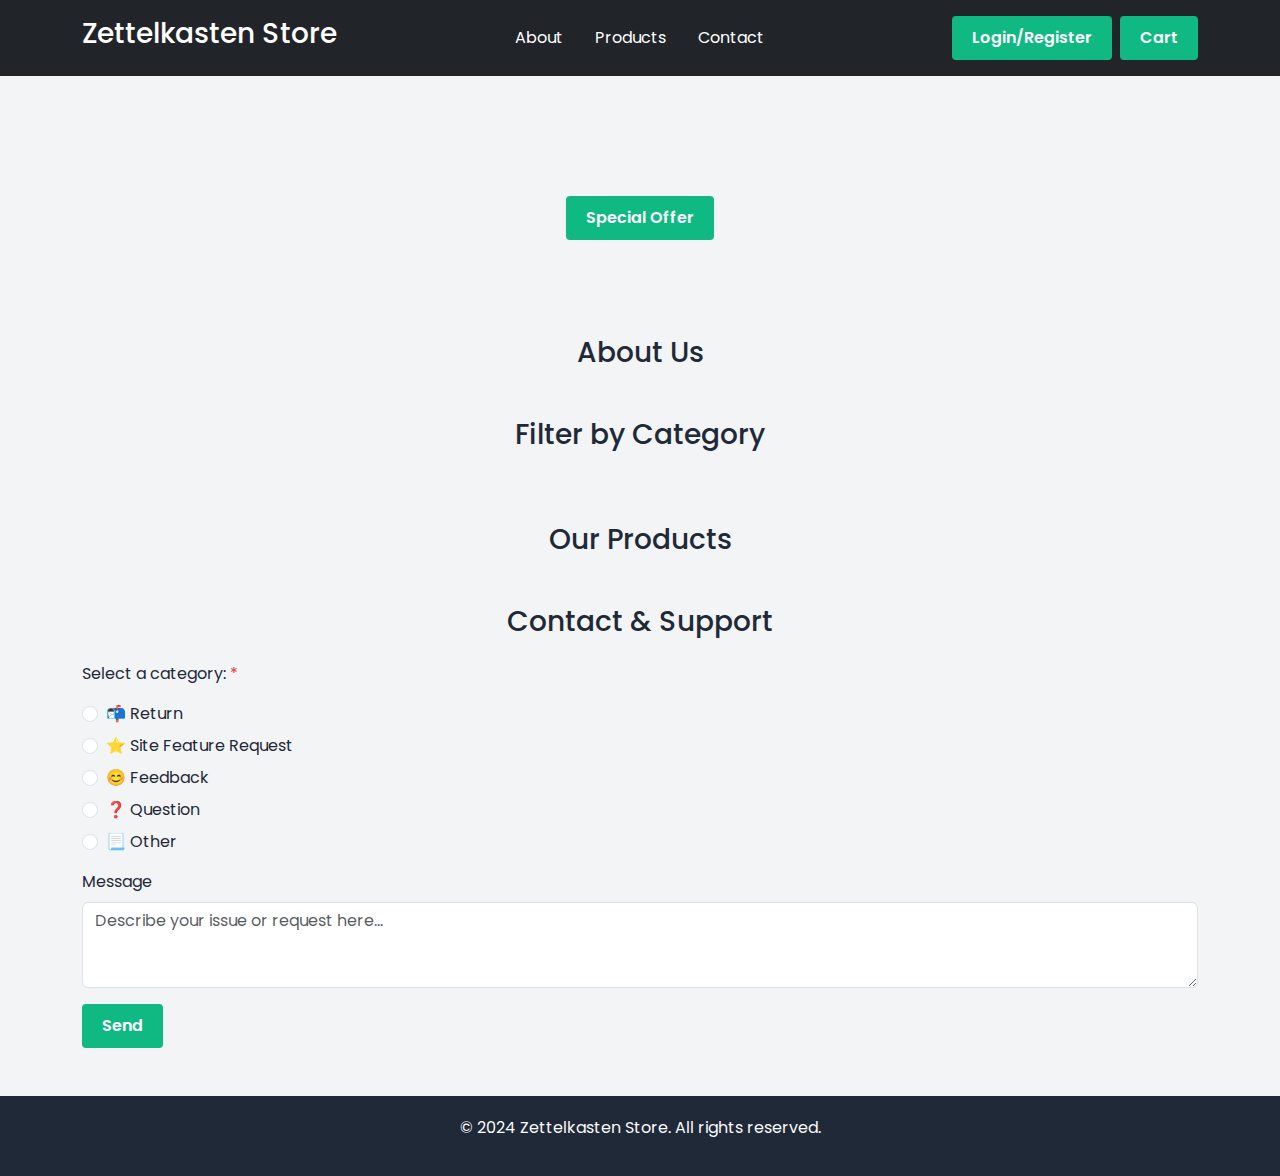
==== index.html @ 45c4be95 "Update index.html" ====
<!DOCTYPE html>
<html lang="en">
<head>
    <meta charset="UTF-8">
    <meta name="viewport" content="width=device-width, initial-scale=1.0">
    <meta name="description"
        content="A dedicated Zettelkasten store offering premium notecards, containers, pens, and accessories for organizing your thoughts.">
    <title>Zettelkasten Store</title>
    <link href="https://cdn.jsdelivr.net/npm/bootstrap@5.3.0-alpha1/dist/css/bootstrap.min.css" rel="stylesheet">
    <link href="https://fonts.googleapis.com/css2?family=Poppins:wght@400;600&display=swap" rel="stylesheet">
    <script src="https://cdn.jsdelivr.net/npm/sweetalert2@11"></script>
    <script src="https://cdn.jsdelivr.net/npm/tippy.js@6/dist/tippy.js"></script>
    <link rel="stylesheet" href="https://cdn.jsdelivr.net/npm/glider-js@1/glider.min.css">
    <script src="https://cdn.jsdelivr.net/npm/glider-js@1/glider.min.js"></script>
    <script src="https://cdn.jsdelivr.net/npm/feather-icons"></script>
    <style>
        body {
            font-family: 'Poppins', sans-serif;
            background-color: #f3f4f6;
            color: #1f2937;
        }

        .primary-btn {
            background-color: #10b981;
            color: #fff;
            border: none;
            border-radius: 4px;
            padding: 10px 20px;
            font-weight: 600;
            cursor: pointer;
        }

        .primary-btn:hover {
            background-color: #059669;
        }

        .product-card {
            box-shadow: 0 4px 6px rgba(0, 0, 0, 0.1);
            border-radius: 8px;
            overflow: hidden;
            background: #fff;
        }

        .footer {
            background-color: #1f2937;
            color: #f9fafb;
            padding: 20px 0;
        }

        .product-card img {
            width: 100%;
            height: 200px;
            object-fit: contain;
            background-color: #fff;
        }

        #auth-modal,
        #cart-modal,
        #options-modal {
            display: none;
            position: fixed;
            background: rgba(0, 0, 0, 0.5);
            top: 0;
            left: 0;
            width: 100%;
            height: 100%;
            justify-content: center;
            align-items: center;
            z-index: 9999;
        }

        #auth-modal > div,
        #cart-modal > div,
        #options-modal > div {
            background: #fff;
            padding: 20px;
            width: 300px;
            border-radius: 8px;
        }

        .auth-toggle {
            cursor: pointer;
            color: #10b981;
            font-weight: 600;
            text-decoration: underline;
        }

        .google-btn {
            display: flex;
            align-items: center;
            background: #fff;
            color: #000;
            border: 1px solid #ccc;
            border-radius: 4px;
            padding: 6px 10px;
            cursor: pointer;
            margin-bottom: 10px;
        }

        .google-btn img {
            width: 20px;
            margin-right: 10px;
        }

        .cart-item {
            display: flex;
            align-items: center;
            margin-bottom: 10px;
        }

        .cart-item img {
            width: 50px;
            height: 50px;
            object-fit: contain;
            margin-right: 10px;
        }

        #user-status {
            margin-right: 10px;
            color: #10b981;
            font-weight: 600;
        }

        #user-avatar {
            width: 40px;
            height: 40px;
            border-radius: 50%;
            overflow: hidden;
            display: flex;
            align-items: center;
            justify-content: center;
            margin-right: 10px;
        }

        #user-avatar svg {
            width: 24px;
            height: 24px;
            stroke: #333;
        }

        /* Additional spacing for better UX */
        #contact-form .form-check {
            margin-bottom: 0.5rem;
        }
    </style>
</head>

<body>
    <header class="bg-dark text-white py-3">
        <div class="container d-flex justify-content-between align-items-center">
            <h1 class="h3">Zettelkasten Store</h1>
            <nav>
                <ul class="nav">
                    <li class="nav-item"><a href="#about" class="nav-link text-white">About</a></li>
                    <li class="nav-item"><a href="#products" class="nav-link text-white">Products</a></li>
                    <li class="nav-item"><a href="#contact" class="nav-link text-white">Contact</a></li>
                </ul>
            </nav>
            <div class="d-flex align-items-center">
                <div id="user-avatar" style="display:none;">
                    <svg xmlns="http://www.w3.org/2000/svg" width="100" height="100" viewBox="0 0 24 24" fill="none"
                        stroke="currentColor" stroke-width="1.5" stroke-linecap="round" stroke-linejoin="round"
                        class="feather feather-user">
                        <path d="M20 21v-2a4 4 0 0 0-4-4H8a4 4 0 0 0-4 4v2"></path>
                        <circle cx="12" cy="7" r="4"></circle>
                    </svg>
                </div>
                <div id="user-status"></div>
                <!-- Modified button -->
                <button class="primary-btn me-2" id="login-logout-btn" onclick="toggleAuthModal()">Login/Register</button>
                <button class="primary-btn" onclick="toggleCartModal()">Cart</button>
            </div>
        </div>
    </header>

    <main class="container my-5">
        <section id="hero" class="text-center py-5">
            <h2 class="mb-4" id="hero-heading"></h2>
            <p class="mb-4" id="hero-text"></p>
            <button class="primary-btn" onclick="showOffer()">Special Offer</button>
        </section>

        <section id="about" class="my-5 text-center">
            <h3 class="mb-4">About Us</h3>
            <p id="about-text"></p>
        </section>

        <!-- Filter Section for categories -->
        <section class="my-5" id="filter-section">
            <h3 class="text-center mb-4">Filter by Category</h3>
            <div class="d-flex flex-wrap justify-content-center" id="category-filters">
                <!-- Checkboxes will be inserted here by JS -->
            </div>
        </section>

        <section id="products" class="my-5">
            <h3 class="text-center mb-4">Our Products</h3>
            <div class="row g-4" id="product-list"></div>
        </section>

        <section id="contact" class="my-5">
            <h3 class="text-center mb-4">Contact & Support</h3>
            <p class="text-center mb-4" id="contact-mission"></p>
            <p class="text-center mb-4" id="contact-description"></p>
            <form action="https://formspree.io/f/YOUR_FORMSPREE_ID" method="POST" id="contact-form">
                <div class="mb-3">
                    <p>Select a category: <span class="text-danger">*</span></p>
                    <div class="form-check">
                        <input class="form-check-input" type="radio" name="category" value="📬 Return" id="catReturn" required>
                        <label class="form-check-label" for="catReturn">📬 Return</label>
                    </div>
                    <div class="form-check">
                        <input class="form-check-input" type="radio" name="category" value="⭐ Site Feature Request" id="catFeature">
                        <label class="form-check-label" for="catFeature">⭐ Site Feature Request</label>
                    </div>
                    <div class="form-check">
                        <input class="form-check-input" type="radio" name="category" value="😊 Feedback" id="catFeedback">
                        <label class="form-check-label" for="catFeedback">😊 Feedback</label>
                    </div>
                    <div class="form-check">
                        <input class="form-check-input" type="radio" name="category" value="❓ Question" id="catQuestion">
                        <label class="form-check-label" for="catQuestion">❓ Question</label>
                    </div>
                    <div class="form-check">
                        <input class="form-check-input" type="radio" name="category" value="📃 Other" id="catOther">
                        <label class="form-check-label" for="catOther">📃 Other</label>
                    </div>
                </div>
                <div class="mb-3">
                    <label for="messageContact" class="form-label">Message</label>
                    <textarea class="form-control" name="message" id="messageContact" rows="3"
                        placeholder="Describe your issue or request here..." required></textarea>
                </div>
                <input type="hidden" name="_subject" value="Contact Request">
                <input type="hidden" name="email" id="hiddenUserEmail">
                <button type="submit" class="primary-btn">Send</button>
            </form>
        </section>
    </main>

    <footer class="footer text-center">
        <p>&copy; 2024 Zettelkasten Store. All rights reserved.</p>
        <div>
            <i data-feather="facebook"></i>
            <i data-feather="twitter"></i>
            <i data-feather="instagram"></i>
        </div>
    </footer>

    <div id="auth-modal">
        <div>
            <h3 class="mb-3">Login / Register</h3>
            <div class="google-btn" id="google-signin-btn">
                <img src="https://www.gstatic.com/images/branding/product/1x/gsa_64dp.png" alt="Google icon" />
                <span>Sign in with Google</span>
            </div>
            <hr class="my-3">
            <div id="auth-forms">
                <div id="login-form">
                    <h5>Login with Email</h5>
                    <input class="form-control mb-2" id="loginEmail" type="email" placeholder="Email" />
                    <input class="form-control mb-2" id="loginPassword" type="password" placeholder="Password" />
                    <button class="primary-btn w-100 mb-2" id="login-btn">Login</button>
                    <p class="text-center">Don't have an account? <span class="auth-toggle" id="show-register">Register</span></p>
                </div>
                <div id="register-form" style="display:none;">
                    <h5>Register with Email</h5>
                    <input class="form-control mb-2" id="registerEmail" type="email" placeholder="Email" />
                    <input class="form-control mb-2" id="registerPassword" type="password" placeholder="Password" />
                    <button class="primary-btn w-100 mb-2" id="register-btn">Register</button>
                    <p class="text-center">Already have an account? <span class="auth-toggle" id="show-login">Login</span></p>
                </div>
            </div>
            <button class="btn btn-light w-100 mt-3" onclick="toggleAuthModal()">Close</button>
        </div>
    </div>

    <div id="cart-modal">
        <div>
            <h3>Your Cart</h3>
            <div id="cart-content"></div>
            <button class="primary-btn w-100 mb-2" id="checkout-btn">Checkout</button>
            <button class="btn btn-light w-100" onclick="toggleCartModal()">Close</button>
        </div>
    </div>

    <div id="options-modal">
        <div>
            <h3 id="options-modal-title">Select Options</h3>
            <div id="options-modal-content"></div>
            <div class="mb-3">
                <label for="variant-quantity" class="form-label">Quantity</label>
                <input type="number" id="variant-quantity" class="form-control" min="1" value="1">
            </div>
            <button class="primary-btn w-100 mb-2" id="confirm-options-btn">Add to Cart</button>
            <button class="btn btn-light w-100" onclick="toggleOptionsModal()">Close</button>
        </div>
    </div>

    <script type="module">
        import { initializeApp } from "https://www.gstatic.com/firebasejs/11.0.2/firebase-app.js"
        import { getAuth, signInWithEmailAndPassword, createUserWithEmailAndPassword, signInWithPopup, GoogleAuthProvider, onAuthStateChanged, signOut } from "https://www.gstatic.com/firebasejs/11.0.2/firebase-auth.js"
        import { getFirestore, collection, addDoc, doc, setDoc, getDoc } from "https://www.gstatic.com/firebasejs/11.0.2/firebase-firestore.js"

        const firebaseConfig = {
          apiKey: "AIzaSyCWSWj1zGd85SswT8FRBTHmlOFemBIbVdI",
          authDomain: "zettelkasten-shop.firebaseapp.com",
          projectId: "zettelkasten-shop",
          storageBucket: "zettelkasten-shop.firebasestorage.app",
          messagingSenderId: "671757800099",
          appId: "1:671757800099:web:c8a81ec0ade00765452516",
          measurementId: "G-VPBMF42BKN"
        };
        const app = initializeApp(firebaseConfig)
        const auth = getAuth(app)
        const db = getFirestore(app)
        feather.replace()

        let cart = []
        let productsArray = []
        let selectedProductIndex = null
        let bodyData = {}
        let allCategories = new Set();

        const pastelColors = ["#AEC6CF", "#F9D5E5", "#FDFD96", "#FFD1DC", "#77DD77", "#CDB7F6"]

        window.toggleAuthModal = function () {
            const m = document.getElementById('auth-modal');
            m.style.display = (m.style.display === 'flex') ? 'none' : 'flex'
        }

        window.toggleCartModal = function () {
            const m = document.getElementById('cart-modal');
            m.style.display = (m.style.display === 'flex') ? 'none' : 'flex';
            updateCartDisplay()
        }

        window.toggleOptionsModal = function () {
            const m = document.getElementById('options-modal');
            m.style.display = (m.style.display === 'flex') ? 'none' : 'flex'
        }

        window.showOptionsModal = function (i) {
            selectedProductIndex = i; 
            const p = productsArray[i]; 
            const o = document.getElementById('options-modal-content'); 
            const t = document.getElementById('options-modal-title'); 
            t.textContent = `Select Options for ${p.name}`; 
            o.innerHTML = ''; 
            if (p.variants && p.variants.length > 0) { 
                p.variants.forEach((v, x) => { 
                    const vid = `variant-option-${x}`; 
                    const vr = document.createElement('div'); 
                    vr.className = 'form-check mb-2'; 
                    vr.innerHTML = `<input class="form-check-input" type="radio" name="variant" id="${vid}" value="${x}" ${x === 0 ? 'checked' : ''}><label class="form-check-label" for="${vid}">${v.name} - $${v.price.toFixed(2)}</label>`; 
                    o.appendChild(vr) 
                }) 
            } else { 
                const vr = document.createElement('div'); 
                vr.textContent = "No variants available. You'll be adding the main product."; 
                o.appendChild(vr) 
            }
            document.getElementById('variant-quantity').value = 1; 
            toggleOptionsModal()
        }

        window.addToCart = function (i) { showOptionsModal(i) }

        document.getElementById('confirm-options-btn').addEventListener('click', () => {
            if (selectedProductIndex === null) return; 
            const p = productsArray[selectedProductIndex]; 
            const q = parseInt(document.getElementById('variant-quantity').value, 10) || 1; 
            let sv = null; 
            if (p.variants && p.variants.length > 0) { 
                const c = document.querySelector('input[name="variant"]:checked'); 
                if (c) { 
                    const vi = parseInt(c.value, 10); 
                    sv = p.variants[vi] 
                } 
            }
            const i = { name: sv ? `${p.name} - ${sv.name}` : p.name, image: sv ? sv.image : p.image, price: sv ? sv.price : p.price, quantity: q }; 
            cart.push(i); 
            Swal.fire({ title: 'Item Added!', text: `${i.name} (x${q}) has been added to your cart.`, icon: 'success', confirmButtonText: 'Continue Shopping' }); 
            updateCartDisplay(); 
            toggleOptionsModal(); 
            selectedProductIndex = null
        })

        function updateCartDisplay() {
            const c = document.getElementById('cart-content');
            c.innerHTML = ''; 
            if (cart.length === 0) { 
                c.innerHTML = '<p>Your cart is empty.</p>'; 
                return 
            }
            cart.forEach(i => {
                const d = document.createElement('div');
                d.className = 'cart-item';
                d.innerHTML = `<img src="${i.image}" alt="${i.name}"><span>${i.name} - $${i.price.toFixed(2)} (x${i.quantity})</span>`;
                c.appendChild(d) 
            })
        }

        window.showOffer = function () { 
            Swal.fire({ 
                title: bodyData.specialOfferTitle, 
                text: bodyData.specialOfferText, 
                icon: 'info', 
                confirmButtonText: 'Shop Now' 
            }) 
        }

        document.getElementById('checkout-btn').addEventListener('click', async () => { 
            const u = auth.currentUser; 
            if (!u) { 
                Swal.fire({ 
                    title: 'Not Logged In', 
                    text: 'Please log in or register to checkout.', 
                    icon: 'info', 
                    confirmButtonText: 'OK' 
                }); 
                return 
            } 
            if (cart.length === 0) { 
                Swal.fire('Your cart is empty.'); 
                return 
            } 
            try { 
                await addDoc(collection(db, 'orders'), { userId: u.uid, cart: cart, timestamp: new Date() }); 
                Swal.fire('Checkout successful! Your order will ship in 7-10 days with free shipping.'); 
                cart = []; 
                updateCartDisplay(); 
                toggleCartModal() 
            } catch (e) { 
                Swal.fire('Error', e.message, 'error') 
            }
        })

        const showLoginBtn = document.getElementById('show-login')
        const showRegisterBtn = document.getElementById('show-register')
        const loginForm = document.getElementById('login-form')
        const registerForm = document.getElementById('register-form')

        showLoginBtn.addEventListener('click', () => { 
            loginForm.style.display = 'block'; 
            registerForm.style.display = 'none' 
        })

        showRegisterBtn.addEventListener('click', () => { 
            loginForm.style.display = 'none'; 
            registerForm.style.display = 'block' 
        })

        const loginBtn = document.getElementById('login-btn')
        const registerBtn = document.getElementById('register-btn')

        registerBtn.addEventListener('click', async () => {
            const e = document.getElementById('registerEmail').value;
            const p = document.getElementById('registerPassword').value;
            try {
                const uc = await createUserWithEmailAndPassword(auth, e, p);
                const u = uc.user;
                const rc = pastelColors[Math.floor(Math.random() * pastelColors.length)];
                await setDoc(doc(db, "users", u.uid), { avatarColor: rc });
                Swal.fire('Registration successful! 🎉');
                toggleAuthModal();
                updateUserStatus()
            } catch (er) {
                Swal.fire('Error', er.message, 'error')
            }
        })

        loginBtn.addEventListener('click', async () => {
            const e = document.getElementById('loginEmail').value;
            const p = document.getElementById('loginPassword').value;
            try {
                await signInWithEmailAndPassword(auth, e, p);
                Swal.fire('Login successful! 🎉');
                toggleAuthModal();
                updateUserStatus()
            } catch (er) {
                Swal.fire('Error', er.message, 'error')
            }
        })

        const googleBtn = document.getElementById('google-signin-btn')
        const provider = new GoogleAuthProvider()
        googleBtn.addEventListener('click', async () => {
            try {
                const r = await signInWithPopup(auth, provider);
                const u = r.user;
                const ur = doc(db, "users", u.uid);
                const us = await getDoc(ur);
                if (!us.exists()) {
                    const rc = pastelColors[Math.floor(Math.random() * pastelColors.length)];
                    await setDoc(ur, { avatarColor: rc })
                }
                Swal.fire('Google sign-in successful! 🎉');
                toggleAuthModal();
                updateUserStatus()
            } catch (er) {
                Swal.fire('Error', er.message, 'error')
            }
        })

        async function updateUserStatus() {
            const s = document.getElementById('user-status');
            const a = document.getElementById('user-avatar');
            const loginLogoutBtn = document.getElementById('login-logout-btn');
            const u = auth.currentUser;
            if (u) {
                s.textContent = `Logged in as ${u.email}`;
                const ur = doc(db, "users", u.uid);
                const us = await getDoc(ur);
                if (us.exists()) {
                    const d = us.data();
                    const c = d.avatarColor || '#AEC6CF';
                    a.style.backgroundColor = c;
                    a.style.display = 'flex'
                } else {
                    a.style.display = 'none'
                }

                const hiddenEmail = document.getElementById('hiddenUserEmail');
                if (hiddenEmail) {
                    hiddenEmail.value = u.email;
                }

                // When logged in, show "Logout"
                loginLogoutBtn.textContent = "Logout";
                loginLogoutBtn.onclick = async () => {
                    await signOut(auth);
                };

            } else {
                s.textContent = '';
                a.style.display = 'none'

                // When logged out, show "Login/Register"
                loginLogoutBtn.textContent = "Login/Register";
                loginLogoutBtn.onclick = () => {
                    toggleAuthModal();
                };
            }
        }

        onAuthStateChanged(auth, (u) => { updateUserStatus() })

        let allProducts = [];

        fetch('products.json')
            .then(r => r.json())
            .then(products => {
                productsArray = products;
                allProducts = products; 
                products.forEach(p => {
                    p.categories.forEach(cat => allCategories.add(cat));
                });
                renderCategoryFilters();
                renderProducts(productsArray);
            })
            .catch(e => console.error('Error loading products:', e))

        fetch('body.json')
            .then(r => r.json())
            .then(d => {
                bodyData = d;
                document.getElementById('hero-heading').textContent = d.heroTitle;
                document.getElementById('hero-text').textContent = d.heroText;
                document.getElementById('about-text').textContent = d.aboutText;
                document.getElementById('contact-description').textContent = d.contactDescription;
                document.getElementById('contact-mission').textContent = d.mission
            })
            .catch(e => console.error('Error loading body text:', e))

        // Contact form submission with auth check
        document.getElementById('contact-form').addEventListener('submit', function(e) {
            const u = auth.currentUser;
            if (!u) {
                e.preventDefault();
                Swal.fire({
                    title: 'Not Signed In',
                    text: 'You must be signed in to submit a contact request.',
                    icon: 'warning',
                    confirmButtonText: 'OK'
                });
                return;
            }

            const selectedCategory = this.querySelector('input[name="category"]:checked');
            if (!selectedCategory) {
                e.preventDefault();
                Swal.fire({
                    title: 'Category Required',
                    text: 'Please select a category before submitting your message.',
                    icon: 'warning',
                    confirmButtonText: 'OK'
                });
                return;
            }

            const subjectInput = this.querySelector('input[name="_subject"]');
            subjectInput.value = `Contact Request - ${selectedCategory.value}`;
        });

        function renderCategoryFilters() {
            const container = document.getElementById('category-filters');
            container.innerHTML = '';
            allCategories.forEach(cat => {
                const id = `cat-filter-${cat}`;
                const cb = document.createElement('div');
                cb.className = 'form-check form-check-inline m-2';
                cb.innerHTML = `
                    <input class="form-check-input" type="checkbox" id="${id}" value="${cat}">
                    <label class="form-check-label" for="${id}">${cat}</label>
                `;
                container.appendChild(cb);
            });

            const filterBtn = document.createElement('button');
            filterBtn.className = 'primary-btn m-2';
            filterBtn.textContent = 'Filter';
            filterBtn.addEventListener('click', applyCategoryFilter);
            container.appendChild(filterBtn);

            const resetBtn = document.createElement('button');
            resetBtn.className = 'btn btn-light m-2';
            resetBtn.textContent = 'Reset Filters';
            resetBtn.addEventListener('click', () => {
                container.querySelectorAll('input[type="checkbox"]').forEach(cb => cb.checked = false);
                renderProducts(allProducts);
            });
            container.appendChild(resetBtn);
        }

        function applyCategoryFilter() {
            const selectedCats = Array.from(document.querySelectorAll('#category-filters input[type="checkbox"]:checked'))
                                     .map(cb => cb.value);
            if (selectedCats.length === 0) {
                renderProducts(allProducts);
                return;
            }

            const filtered = allProducts.filter(p => {
                return p.categories.some(cat => selectedCats.includes(cat));
            });
            renderProducts(filtered);
        }

        function renderProducts(products) {
            const pl = document.getElementById('product-list');
            pl.innerHTML = '';
            productsArray = products;
            products.forEach((p, i) => {
                const c = document.createElement('div');
                c.classList.add('col-md-4');
                c.innerHTML = `
                    <div class="product-card">
                        <img src="${p.image}" alt="${p.name}">
                        <div class="p-3">
                            <h5>${p.name}</h5>
                            <p>${p.description}</p>
                            <p><strong>$${p.price.toFixed(2)}</strong></p>
                            <p><em>Ships in 7-10 days depending...</em></p>
                            <button class="primary-btn w-100" onclick="addToCart(${allProducts.indexOf(p)})">Add to Cart</button>
                        </div>
                    </div>`;
                pl.appendChild(c)
            })
        }

    </script>
</body>
</html>
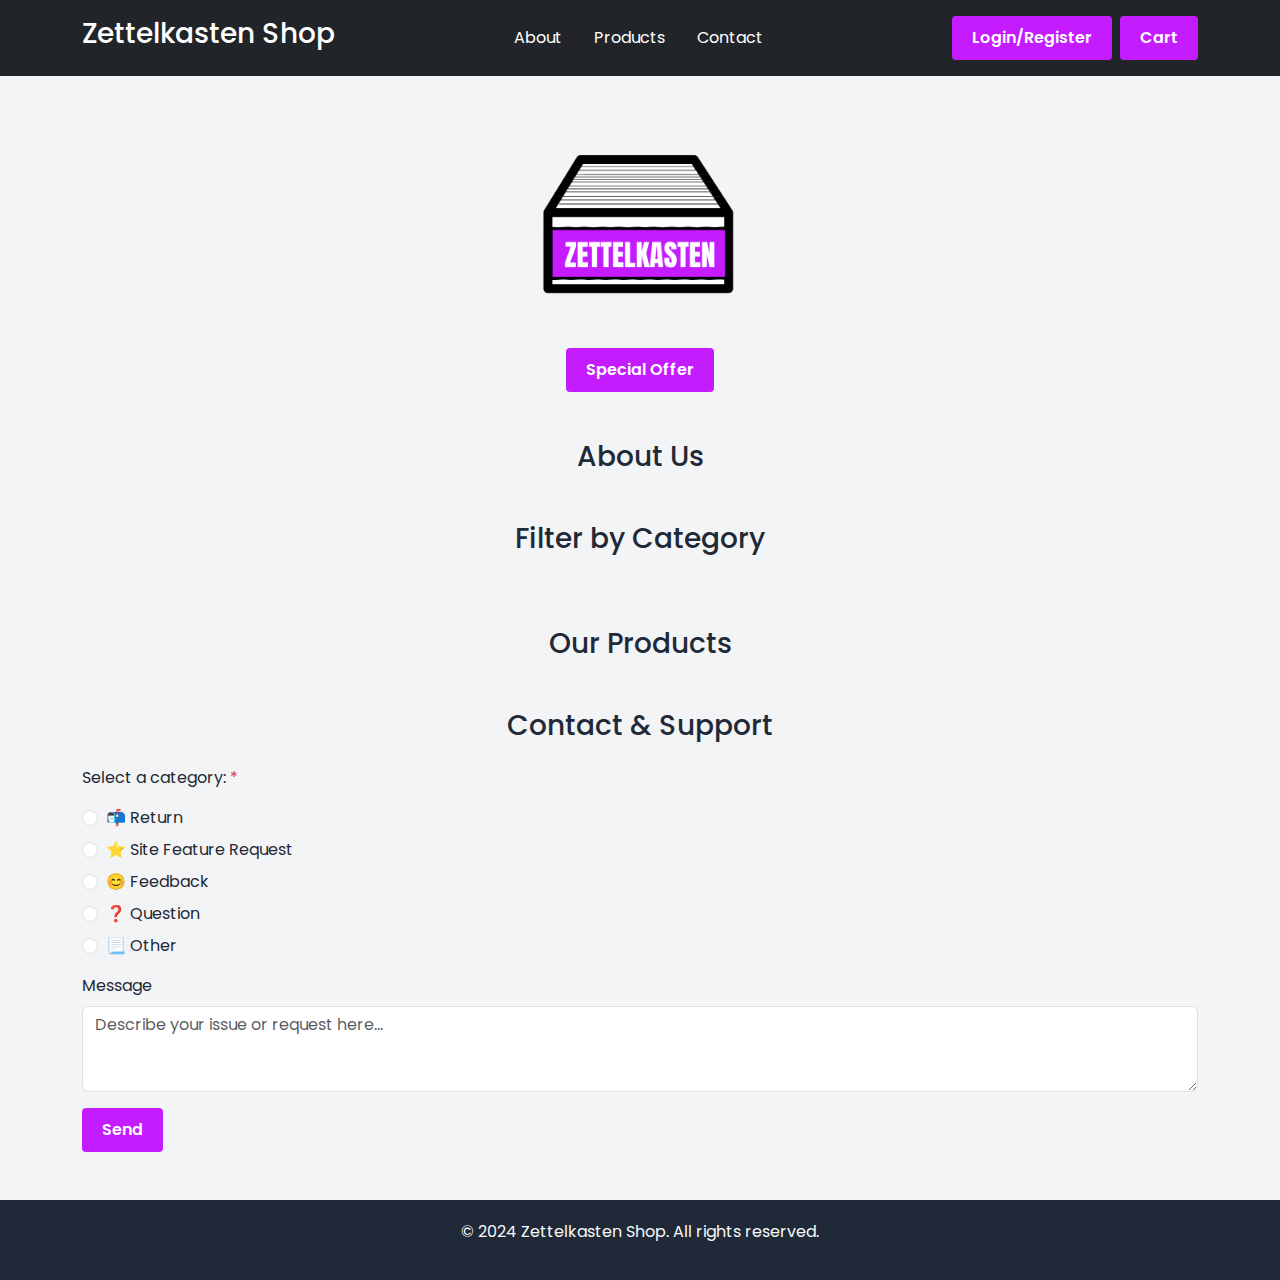
==== commit d2cb0fa0: "update" ====
--- a/index.html
+++ b/index.html
@@ -1,154 +1,41 @@
 <!DOCTYPE html>
 <html lang="en">
+
 <head>
-    <meta charset="UTF-8">
-    <meta name="viewport" content="width=device-width, initial-scale=1.0">
+    <meta charset="UTF-8" />
+    <meta name="viewport" content="width=device-width, initial-scale=1.0" />
     <meta name="description"
-        content="A dedicated Zettelkasten store offering premium notecards, containers, pens, and accessories for organizing your thoughts.">
+        content="A dedicated Zettelkasten store offering premium notecards, containers, pens, and accessories for organizing your thoughts." />
     <title>Zettelkasten Store</title>
-    <link href="https://cdn.jsdelivr.net/npm/bootstrap@5.3.0-alpha1/dist/css/bootstrap.min.css" rel="stylesheet">
-    <link href="https://fonts.googleapis.com/css2?family=Poppins:wght@400;600&display=swap" rel="stylesheet">
+
+    <!-- Favicons -->
+    <link rel="apple-touch-icon" sizes="180x180" href="images/icons/apple-touch-icon.png">
+    <link rel="icon" type="image/png" sizes="32x32" href="images/icons/favicon-32x32.png">
+    <link rel="icon" type="image/png" sizes="16x16" href="images/icons/favicon-16x16.png">
+    <link rel="manifest" href="manifest.json">
+    <meta name="theme-color" content="#ffffff">
+
+    <!-- Bootstrap CSS -->
+    <link href="https://cdn.jsdelivr.net/npm/bootstrap@5.3.0-alpha1/dist/css/bootstrap.min.css" rel="stylesheet" />
+    <!-- Google Fonts -->
+    <link href="https://fonts.googleapis.com/css2?family=Poppins:wght@400;600&display=swap" rel="stylesheet" />
+    <!-- SweetAlert2 -->
     <script src="https://cdn.jsdelivr.net/npm/sweetalert2@11"></script>
+    <!-- Tippy.js -->
     <script src="https://cdn.jsdelivr.net/npm/tippy.js@6/dist/tippy.js"></script>
-    <link rel="stylesheet" href="https://cdn.jsdelivr.net/npm/glider-js@1/glider.min.css">
+    <!-- Glider.js CSS & JS -->
+    <link rel="stylesheet" href="https://cdn.jsdelivr.net/npm/glider-js@1/glider.min.css" />
     <script src="https://cdn.jsdelivr.net/npm/glider-js@1/glider.min.js"></script>
+    <!-- Feather Icons -->
     <script src="https://cdn.jsdelivr.net/npm/feather-icons"></script>
-    <style>
-        body {
-            font-family: 'Poppins', sans-serif;
-            background-color: #f3f4f6;
-            color: #1f2937;
-        }
-
-        .primary-btn {
-            background-color: #10b981;
-            color: #fff;
-            border: none;
-            border-radius: 4px;
-            padding: 10px 20px;
-            font-weight: 600;
-            cursor: pointer;
-        }
-
-        .primary-btn:hover {
-            background-color: #059669;
-        }
-
-        .product-card {
-            box-shadow: 0 4px 6px rgba(0, 0, 0, 0.1);
-            border-radius: 8px;
-            overflow: hidden;
-            background: #fff;
-        }
-
-        .footer {
-            background-color: #1f2937;
-            color: #f9fafb;
-            padding: 20px 0;
-        }
-
-        .product-card img {
-            width: 100%;
-            height: 200px;
-            object-fit: contain;
-            background-color: #fff;
-        }
-
-        #auth-modal,
-        #cart-modal,
-        #options-modal {
-            display: none;
-            position: fixed;
-            background: rgba(0, 0, 0, 0.5);
-            top: 0;
-            left: 0;
-            width: 100%;
-            height: 100%;
-            justify-content: center;
-            align-items: center;
-            z-index: 9999;
-        }
-
-        #auth-modal > div,
-        #cart-modal > div,
-        #options-modal > div {
-            background: #fff;
-            padding: 20px;
-            width: 300px;
-            border-radius: 8px;
-        }
-
-        .auth-toggle {
-            cursor: pointer;
-            color: #10b981;
-            font-weight: 600;
-            text-decoration: underline;
-        }
-
-        .google-btn {
-            display: flex;
-            align-items: center;
-            background: #fff;
-            color: #000;
-            border: 1px solid #ccc;
-            border-radius: 4px;
-            padding: 6px 10px;
-            cursor: pointer;
-            margin-bottom: 10px;
-        }
-
-        .google-btn img {
-            width: 20px;
-            margin-right: 10px;
-        }
-
-        .cart-item {
-            display: flex;
-            align-items: center;
-            margin-bottom: 10px;
-        }
-
-        .cart-item img {
-            width: 50px;
-            height: 50px;
-            object-fit: contain;
-            margin-right: 10px;
-        }
-
-        #user-status {
-            margin-right: 10px;
-            color: #10b981;
-            font-weight: 600;
-        }
-
-        #user-avatar {
-            width: 40px;
-            height: 40px;
-            border-radius: 50%;
-            overflow: hidden;
-            display: flex;
-            align-items: center;
-            justify-content: center;
-            margin-right: 10px;
-        }
-
-        #user-avatar svg {
-            width: 24px;
-            height: 24px;
-            stroke: #333;
-        }
-
-        /* Additional spacing for better UX */
-        #contact-form .form-check {
-            margin-bottom: 0.5rem;
-        }
-    </style>
+    <!-- Your Custom Styles -->
+    <link rel="stylesheet" href="data/styles.css" />
 </head>
 
 <body>
     <header class="bg-dark text-white py-3">
         <div class="container d-flex justify-content-between align-items-center">
-            <h1 class="h3">Zettelkasten Store</h1>
+            <h1 class="h3">Zettelkasten Shop</h1>
             <nav>
                 <ul class="nav">
                     <li class="nav-item"><a href="#about" class="nav-link text-white">About</a></li>
@@ -161,20 +48,27 @@
                     <svg xmlns="http://www.w3.org/2000/svg" width="100" height="100" viewBox="0 0 24 24" fill="none"
                         stroke="currentColor" stroke-width="1.5" stroke-linecap="round" stroke-linejoin="round"
                         class="feather feather-user">
-                        <path d="M20 21v-2a4 4 0 0 0-4-4H8a4 4 0 0 0-4 4v2"></path>
-                        <circle cx="12" cy="7" r="4"></circle>
+                        <path d="M20 21v-2a4 4 0 0 0-4-4H8a4 4 0 0 0-4 4v2" />
+                        <circle cx="12" cy="7" r="4" />
                     </svg>
                 </div>
                 <div id="user-status"></div>
-                <!-- Modified button -->
-                <button class="primary-btn me-2" id="login-logout-btn" onclick="toggleAuthModal()">Login/Register</button>
+                <button class="primary-btn me-2" id="login-logout-btn"
+                    onclick="toggleAuthModal()">Login/Register</button>
                 <button class="primary-btn" onclick="toggleCartModal()">Cart</button>
             </div>
         </div>
     </header>
 
+
+
     <main class="container my-5">
-        <section id="hero" class="text-center py-5">
+        <!-- Icon below the header, enlarged -->
+        <div class="text-center mt-3">
+            <img src="images\logos\1.png" alt="Zettelkasten Icon" width="200" height="200">
+        </div>
+        <section id="hero" class="text-center">
+
             <h2 class="mb-4" id="hero-heading"></h2>
             <p class="mb-4" id="hero-text"></p>
             <button class="primary-btn" onclick="showOffer()">Special Offer</button>
@@ -206,19 +100,23 @@
                 <div class="mb-3">
                     <p>Select a category: <span class="text-danger">*</span></p>
                     <div class="form-check">
-                        <input class="form-check-input" type="radio" name="category" value="📬 Return" id="catReturn" required>
+                        <input class="form-check-input" type="radio" name="category" value="📬 Return" id="catReturn"
+                            required>
                         <label class="form-check-label" for="catReturn">📬 Return</label>
                     </div>
                     <div class="form-check">
-                        <input class="form-check-input" type="radio" name="category" value="⭐ Site Feature Request" id="catFeature">
+                        <input class="form-check-input" type="radio" name="category" value="⭐ Site Feature Request"
+                            id="catFeature">
                         <label class="form-check-label" for="catFeature">⭐ Site Feature Request</label>
                     </div>
                     <div class="form-check">
-                        <input class="form-check-input" type="radio" name="category" value="😊 Feedback" id="catFeedback">
+                        <input class="form-check-input" type="radio" name="category" value="😊 Feedback"
+                            id="catFeedback">
                         <label class="form-check-label" for="catFeedback">😊 Feedback</label>
                     </div>
                     <div class="form-check">
-                        <input class="form-check-input" type="radio" name="category" value="❓ Question" id="catQuestion">
+                        <input class="form-check-input" type="radio" name="category" value="❓ Question"
+                            id="catQuestion">
                         <label class="form-check-label" for="catQuestion">❓ Question</label>
                     </div>
                     <div class="form-check">
@@ -239,7 +137,7 @@
     </main>
 
     <footer class="footer text-center">
-        <p>&copy; 2024 Zettelkasten Store. All rights reserved.</p>
+        <p>&copy; 2024 Zettelkasten Shop. All rights reserved.</p>
         <div>
             <i data-feather="facebook"></i>
             <i data-feather="twitter"></i>
@@ -261,14 +159,16 @@
                     <input class="form-control mb-2" id="loginEmail" type="email" placeholder="Email" />
                     <input class="form-control mb-2" id="loginPassword" type="password" placeholder="Password" />
                     <button class="primary-btn w-100 mb-2" id="login-btn">Login</button>
-                    <p class="text-center">Don't have an account? <span class="auth-toggle" id="show-register">Register</span></p>
+                    <p class="text-center">Don't have an account? <span class="auth-toggle"
+                            id="show-register">Register</span></p>
                 </div>
                 <div id="register-form" style="display:none;">
                     <h5>Register with Email</h5>
                     <input class="form-control mb-2" id="registerEmail" type="email" placeholder="Email" />
                     <input class="form-control mb-2" id="registerPassword" type="password" placeholder="Password" />
                     <button class="primary-btn w-100 mb-2" id="register-btn">Register</button>
-                    <p class="text-center">Already have an account? <span class="auth-toggle" id="show-login">Login</span></p>
+                    <p class="text-center">Already have an account? <span class="auth-toggle"
+                            id="show-login">Login</span></p>
                 </div>
             </div>
             <button class="btn btn-light w-100 mt-3" onclick="toggleAuthModal()">Close</button>
@@ -297,378 +197,10 @@
         </div>
     </div>
 
-    <script type="module">
-        import { initializeApp } from "https://www.gstatic.com/firebasejs/11.0.2/firebase-app.js"
-        import { getAuth, signInWithEmailAndPassword, createUserWithEmailAndPassword, signInWithPopup, GoogleAuthProvider, onAuthStateChanged, signOut } from "https://www.gstatic.com/firebasejs/11.0.2/firebase-auth.js"
-        import { getFirestore, collection, addDoc, doc, setDoc, getDoc } from "https://www.gstatic.com/firebasejs/11.0.2/firebase-firestore.js"
-
-        const firebaseConfig = {
-          apiKey: "AIzaSyCWSWj1zGd85SswT8FRBTHmlOFemBIbVdI",
-          authDomain: "zettelkasten-shop.firebaseapp.com",
-          projectId: "zettelkasten-shop",
-          storageBucket: "zettelkasten-shop.firebasestorage.app",
-          messagingSenderId: "671757800099",
-          appId: "1:671757800099:web:c8a81ec0ade00765452516",
-          measurementId: "G-VPBMF42BKN"
-        };
-        const app = initializeApp(firebaseConfig)
-        const auth = getAuth(app)
-        const db = getFirestore(app)
-        feather.replace()
-
-        let cart = []
-        let productsArray = []
-        let selectedProductIndex = null
-        let bodyData = {}
-        let allCategories = new Set();
-
-        const pastelColors = ["#AEC6CF", "#F9D5E5", "#FDFD96", "#FFD1DC", "#77DD77", "#CDB7F6"]
-
-        window.toggleAuthModal = function () {
-            const m = document.getElementById('auth-modal');
-            m.style.display = (m.style.display === 'flex') ? 'none' : 'flex'
-        }
-
-        window.toggleCartModal = function () {
-            const m = document.getElementById('cart-modal');
-            m.style.display = (m.style.display === 'flex') ? 'none' : 'flex';
-            updateCartDisplay()
-        }
-
-        window.toggleOptionsModal = function () {
-            const m = document.getElementById('options-modal');
-            m.style.display = (m.style.display === 'flex') ? 'none' : 'flex'
-        }
-
-        window.showOptionsModal = function (i) {
-            selectedProductIndex = i; 
-            const p = productsArray[i]; 
-            const o = document.getElementById('options-modal-content'); 
-            const t = document.getElementById('options-modal-title'); 
-            t.textContent = `Select Options for ${p.name}`; 
-            o.innerHTML = ''; 
-            if (p.variants && p.variants.length > 0) { 
-                p.variants.forEach((v, x) => { 
-                    const vid = `variant-option-${x}`; 
-                    const vr = document.createElement('div'); 
-                    vr.className = 'form-check mb-2'; 
-                    vr.innerHTML = `<input class="form-check-input" type="radio" name="variant" id="${vid}" value="${x}" ${x === 0 ? 'checked' : ''}><label class="form-check-label" for="${vid}">${v.name} - $${v.price.toFixed(2)}</label>`; 
-                    o.appendChild(vr) 
-                }) 
-            } else { 
-                const vr = document.createElement('div'); 
-                vr.textContent = "No variants available. You'll be adding the main product."; 
-                o.appendChild(vr) 
-            }
-            document.getElementById('variant-quantity').value = 1; 
-            toggleOptionsModal()
-        }
-
-        window.addToCart = function (i) { showOptionsModal(i) }
-
-        document.getElementById('confirm-options-btn').addEventListener('click', () => {
-            if (selectedProductIndex === null) return; 
-            const p = productsArray[selectedProductIndex]; 
-            const q = parseInt(document.getElementById('variant-quantity').value, 10) || 1; 
-            let sv = null; 
-            if (p.variants && p.variants.length > 0) { 
-                const c = document.querySelector('input[name="variant"]:checked'); 
-                if (c) { 
-                    const vi = parseInt(c.value, 10); 
-                    sv = p.variants[vi] 
-                } 
-            }
-            const i = { name: sv ? `${p.name} - ${sv.name}` : p.name, image: sv ? sv.image : p.image, price: sv ? sv.price : p.price, quantity: q }; 
-            cart.push(i); 
-            Swal.fire({ title: 'Item Added!', text: `${i.name} (x${q}) has been added to your cart.`, icon: 'success', confirmButtonText: 'Continue Shopping' }); 
-            updateCartDisplay(); 
-            toggleOptionsModal(); 
-            selectedProductIndex = null
-        })
-
-        function updateCartDisplay() {
-            const c = document.getElementById('cart-content');
-            c.innerHTML = ''; 
-            if (cart.length === 0) { 
-                c.innerHTML = '<p>Your cart is empty.</p>'; 
-                return 
-            }
-            cart.forEach(i => {
-                const d = document.createElement('div');
-                d.className = 'cart-item';
-                d.innerHTML = `<img src="${i.image}" alt="${i.name}"><span>${i.name} - $${i.price.toFixed(2)} (x${i.quantity})</span>`;
-                c.appendChild(d) 
-            })
-        }
-
-        window.showOffer = function () { 
-            Swal.fire({ 
-                title: bodyData.specialOfferTitle, 
-                text: bodyData.specialOfferText, 
-                icon: 'info', 
-                confirmButtonText: 'Shop Now' 
-            }) 
-        }
-
-        document.getElementById('checkout-btn').addEventListener('click', async () => { 
-            const u = auth.currentUser; 
-            if (!u) { 
-                Swal.fire({ 
-                    title: 'Not Logged In', 
-                    text: 'Please log in or register to checkout.', 
-                    icon: 'info', 
-                    confirmButtonText: 'OK' 
-                }); 
-                return 
-            } 
-            if (cart.length === 0) { 
-                Swal.fire('Your cart is empty.'); 
-                return 
-            } 
-            try { 
-                await addDoc(collection(db, 'orders'), { userId: u.uid, cart: cart, timestamp: new Date() }); 
-                Swal.fire('Checkout successful! Your order will ship in 7-10 days with free shipping.'); 
-                cart = []; 
-                updateCartDisplay(); 
-                toggleCartModal() 
-            } catch (e) { 
-                Swal.fire('Error', e.message, 'error') 
-            }
-        })
-
-        const showLoginBtn = document.getElementById('show-login')
-        const showRegisterBtn = document.getElementById('show-register')
-        const loginForm = document.getElementById('login-form')
-        const registerForm = document.getElementById('register-form')
-
-        showLoginBtn.addEventListener('click', () => { 
-            loginForm.style.display = 'block'; 
-            registerForm.style.display = 'none' 
-        })
-
-        showRegisterBtn.addEventListener('click', () => { 
-            loginForm.style.display = 'none'; 
-            registerForm.style.display = 'block' 
-        })
-
-        const loginBtn = document.getElementById('login-btn')
-        const registerBtn = document.getElementById('register-btn')
-
-        registerBtn.addEventListener('click', async () => {
-            const e = document.getElementById('registerEmail').value;
-            const p = document.getElementById('registerPassword').value;
-            try {
-                const uc = await createUserWithEmailAndPassword(auth, e, p);
-                const u = uc.user;
-                const rc = pastelColors[Math.floor(Math.random() * pastelColors.length)];
-                await setDoc(doc(db, "users", u.uid), { avatarColor: rc });
-                Swal.fire('Registration successful! 🎉');
-                toggleAuthModal();
-                updateUserStatus()
-            } catch (er) {
-                Swal.fire('Error', er.message, 'error')
-            }
-        })
-
-        loginBtn.addEventListener('click', async () => {
-            const e = document.getElementById('loginEmail').value;
-            const p = document.getElementById('loginPassword').value;
-            try {
-                await signInWithEmailAndPassword(auth, e, p);
-                Swal.fire('Login successful! 🎉');
-                toggleAuthModal();
-                updateUserStatus()
-            } catch (er) {
-                Swal.fire('Error', er.message, 'error')
-            }
-        })
-
-        const googleBtn = document.getElementById('google-signin-btn')
-        const provider = new GoogleAuthProvider()
-        googleBtn.addEventListener('click', async () => {
-            try {
-                const r = await signInWithPopup(auth, provider);
-                const u = r.user;
-                const ur = doc(db, "users", u.uid);
-                const us = await getDoc(ur);
-                if (!us.exists()) {
-                    const rc = pastelColors[Math.floor(Math.random() * pastelColors.length)];
-                    await setDoc(ur, { avatarColor: rc })
-                }
-                Swal.fire('Google sign-in successful! 🎉');
-                toggleAuthModal();
-                updateUserStatus()
-            } catch (er) {
-                Swal.fire('Error', er.message, 'error')
-            }
-        })
-
-        async function updateUserStatus() {
-            const s = document.getElementById('user-status');
-            const a = document.getElementById('user-avatar');
-            const loginLogoutBtn = document.getElementById('login-logout-btn');
-            const u = auth.currentUser;
-            if (u) {
-                s.textContent = `Logged in as ${u.email}`;
-                const ur = doc(db, "users", u.uid);
-                const us = await getDoc(ur);
-                if (us.exists()) {
-                    const d = us.data();
-                    const c = d.avatarColor || '#AEC6CF';
-                    a.style.backgroundColor = c;
-                    a.style.display = 'flex'
-                } else {
-                    a.style.display = 'none'
-                }
-
-                const hiddenEmail = document.getElementById('hiddenUserEmail');
-                if (hiddenEmail) {
-                    hiddenEmail.value = u.email;
-                }
-
-                // When logged in, show "Logout"
-                loginLogoutBtn.textContent = "Logout";
-                loginLogoutBtn.onclick = async () => {
-                    await signOut(auth);
-                };
-
-            } else {
-                s.textContent = '';
-                a.style.display = 'none'
-
-                // When logged out, show "Login/Register"
-                loginLogoutBtn.textContent = "Login/Register";
-                loginLogoutBtn.onclick = () => {
-                    toggleAuthModal();
-                };
-            }
-        }
-
-        onAuthStateChanged(auth, (u) => { updateUserStatus() })
-
-        let allProducts = [];
-
-        fetch('products.json')
-            .then(r => r.json())
-            .then(products => {
-                productsArray = products;
-                allProducts = products; 
-                products.forEach(p => {
-                    p.categories.forEach(cat => allCategories.add(cat));
-                });
-                renderCategoryFilters();
-                renderProducts(productsArray);
-            })
-            .catch(e => console.error('Error loading products:', e))
-
-        fetch('body.json')
-            .then(r => r.json())
-            .then(d => {
-                bodyData = d;
-                document.getElementById('hero-heading').textContent = d.heroTitle;
-                document.getElementById('hero-text').textContent = d.heroText;
-                document.getElementById('about-text').textContent = d.aboutText;
-                document.getElementById('contact-description').textContent = d.contactDescription;
-                document.getElementById('contact-mission').textContent = d.mission
-            })
-            .catch(e => console.error('Error loading body text:', e))
-
-        // Contact form submission with auth check
-        document.getElementById('contact-form').addEventListener('submit', function(e) {
-            const u = auth.currentUser;
-            if (!u) {
-                e.preventDefault();
-                Swal.fire({
-                    title: 'Not Signed In',
-                    text: 'You must be signed in to submit a contact request.',
-                    icon: 'warning',
-                    confirmButtonText: 'OK'
-                });
-                return;
-            }
-
-            const selectedCategory = this.querySelector('input[name="category"]:checked');
-            if (!selectedCategory) {
-                e.preventDefault();
-                Swal.fire({
-                    title: 'Category Required',
-                    text: 'Please select a category before submitting your message.',
-                    icon: 'warning',
-                    confirmButtonText: 'OK'
-                });
-                return;
-            }
-
-            const subjectInput = this.querySelector('input[name="_subject"]');
-            subjectInput.value = `Contact Request - ${selectedCategory.value}`;
-        });
-
-        function renderCategoryFilters() {
-            const container = document.getElementById('category-filters');
-            container.innerHTML = '';
-            allCategories.forEach(cat => {
-                const id = `cat-filter-${cat}`;
-                const cb = document.createElement('div');
-                cb.className = 'form-check form-check-inline m-2';
-                cb.innerHTML = `
-                    <input class="form-check-input" type="checkbox" id="${id}" value="${cat}">
-                    <label class="form-check-label" for="${id}">${cat}</label>
-                `;
-                container.appendChild(cb);
-            });
-
-            const filterBtn = document.createElement('button');
-            filterBtn.className = 'primary-btn m-2';
-            filterBtn.textContent = 'Filter';
-            filterBtn.addEventListener('click', applyCategoryFilter);
-            container.appendChild(filterBtn);
-
-            const resetBtn = document.createElement('button');
-            resetBtn.className = 'btn btn-light m-2';
-            resetBtn.textContent = 'Reset Filters';
-            resetBtn.addEventListener('click', () => {
-                container.querySelectorAll('input[type="checkbox"]').forEach(cb => cb.checked = false);
-                renderProducts(allProducts);
-            });
-            container.appendChild(resetBtn);
-        }
-
-        function applyCategoryFilter() {
-            const selectedCats = Array.from(document.querySelectorAll('#category-filters input[type="checkbox"]:checked'))
-                                     .map(cb => cb.value);
-            if (selectedCats.length === 0) {
-                renderProducts(allProducts);
-                return;
-            }
-
-            const filtered = allProducts.filter(p => {
-                return p.categories.some(cat => selectedCats.includes(cat));
-            });
-            renderProducts(filtered);
-        }
-
-        function renderProducts(products) {
-            const pl = document.getElementById('product-list');
-            pl.innerHTML = '';
-            productsArray = products;
-            products.forEach((p, i) => {
-                const c = document.createElement('div');
-                c.classList.add('col-md-4');
-                c.innerHTML = `
-                    <div class="product-card">
-                        <img src="${p.image}" alt="${p.name}">
-                        <div class="p-3">
-                            <h5>${p.name}</h5>
-                            <p>${p.description}</p>
-                            <p><strong>$${p.price.toFixed(2)}</strong></p>
-                            <p><em>Ships in 7-10 days depending...</em></p>
-                            <button class="primary-btn w-100" onclick="addToCart(${allProducts.indexOf(p)})">Add to Cart</button>
-                        </div>
-                    </div>`;
-                pl.appendChild(c)
-            })
-        }
-
-    </script>
+    <!-- Import Modules -->
+    <script type="module" src="data/authentication.js"></script>
+    <script type="module" src="data/gui.js"></script>
+    <script type="module" src="data/load.js"></script>
 </body>
-</html>
+
+</html>--- a/data/styles.css
+++ b/data/styles.css
@@ -0,0 +1,128 @@
+body {
+    font-family: 'Poppins', sans-serif;
+    background-color: #f3f4f6;
+    color: #1f2937;
+}
+
+.primary-btn {
+    background-color: #c41bff;
+    color: #fff;
+    border: none;
+    border-radius: 4px;
+    padding: 10px 20px;
+    font-weight: 600;
+    cursor: pointer;
+}
+
+.primary-btn:hover {
+    background-color: #c41bff;
+}
+
+.product-card {
+    box-shadow: 0 4px 6px rgba(0, 0, 0, 0.1);
+    border-radius: 8px;
+    overflow: hidden;
+    background: #fff;
+}
+
+.footer {
+    background-color: #1f2937;
+    color: #f9fafb;
+    padding: 20px 0;
+}
+
+.product-card img {
+    width: 100%;
+    height: 200px;
+    object-fit: contain;
+    background-color: #fff;
+}
+
+#auth-modal,
+#cart-modal,
+#options-modal {
+    display: none;
+    position: fixed;
+    background: rgba(0, 0, 0, 0.5);
+    top: 0;
+    left: 0;
+    width: 100%;
+    height: 100%;
+    justify-content: center;
+    align-items: center;
+    z-index: 9999;
+}
+
+#auth-modal > div,
+#cart-modal > div,
+#options-modal > div {
+    background: #fff;
+    padding: 20px;
+    width: 300px;
+    border-radius: 8px;
+}
+
+.auth-toggle {
+    cursor: pointer;
+    color: #c41bff;
+    font-weight: 600;
+    text-decoration: underline;
+}
+
+.google-btn {
+    display: flex;
+    align-items: center;
+    background: #fff;
+    color: #000;
+    border: 1px solid #ccc;
+    border-radius: 4px;
+    padding: 6px 10px;
+    cursor: pointer;
+    margin-bottom: 10px;
+}
+
+.google-btn img {
+    width: 20px;
+    margin-right: 10px;
+}
+
+.cart-item {
+    display: flex;
+    align-items: center;
+    margin-bottom: 10px;
+}
+
+.cart-item img {
+    width: 50px;
+    height: 50px;
+    object-fit: contain;
+    margin-right: 10px;
+}
+
+#user-status {
+    margin-right: 10px;
+    color: #c41bff;
+    font-weight: 600;
+}
+
+#user-avatar {
+    width: 40px;
+    height: 40px;
+    border-radius: 50%;
+    overflow: hidden;
+    display: flex;
+    align-items: center;
+    justify-content: center;
+    margin-right: 10px;
+}
+
+#user-avatar svg {
+    width: 24px;
+    height: 24px;
+    stroke: #333;
+}
+
+/* Additional spacing for better UX */
+#contact-form .form-check {
+    margin-bottom: 0.5rem;
+}
